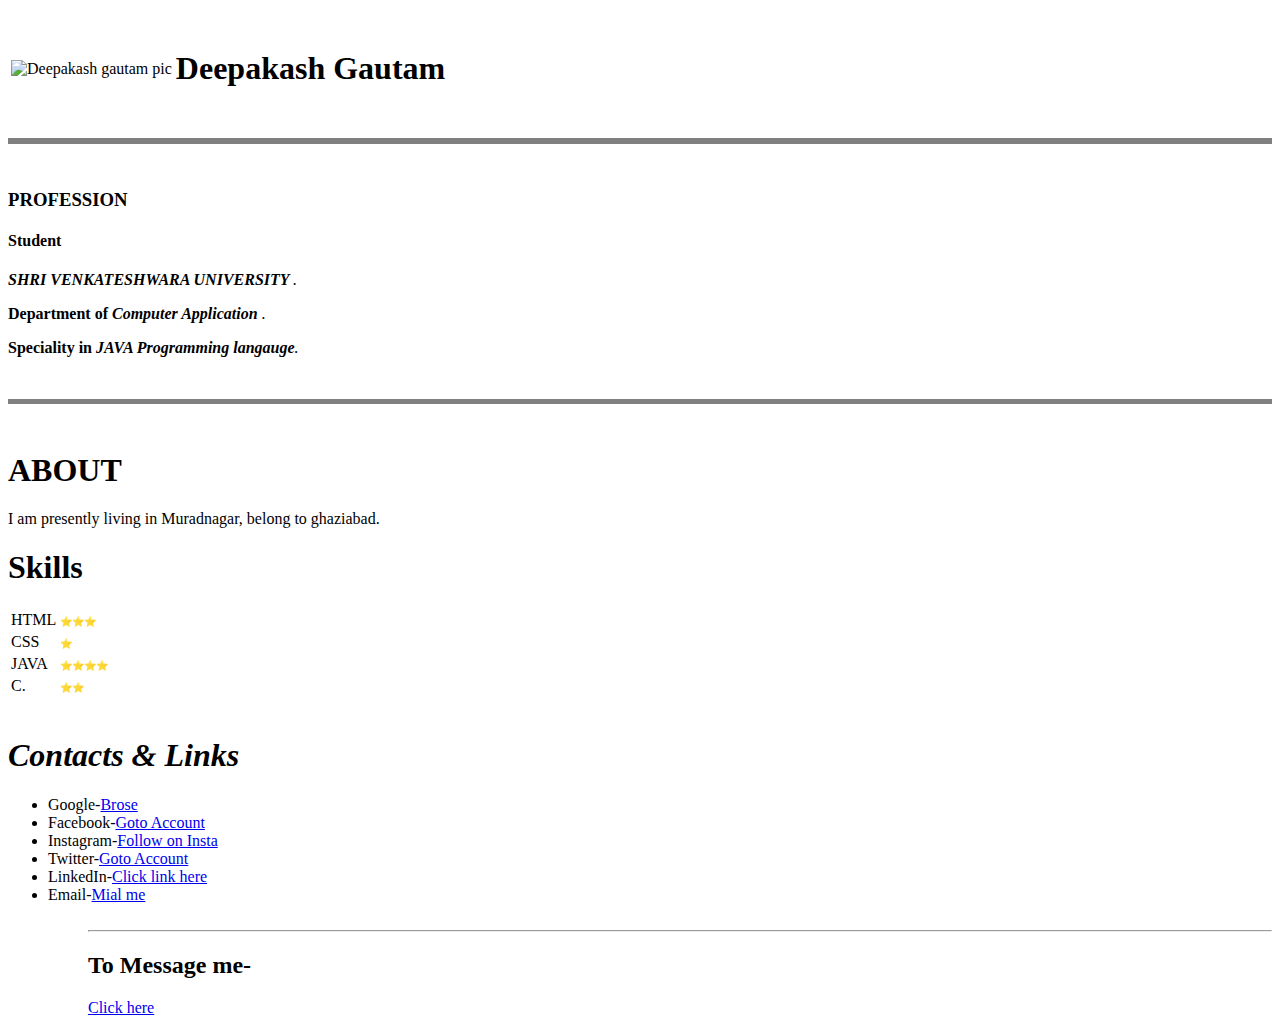
==== index.html @ b4efda67 "Update index.html" ====
<!DOCTYPE html>

<html>
  <head>
   <meta charset ="utf-8">
   <title>ꁕDeepakash Gautam</title>
   <link rel= "stylesheet" href= "/style.css">
  </head>

  <body>
   
   <br>
   
   <table>
     <tr>
      <td><img src= "" alt="Deepakash gautam pic"style="width:280px;height:280px;"></td>
      <td>
	  <h1></h1>
	  <h1><STRONG>Deepakash Gautam</STRONG></h1>
	 
	  <td>
	 </tr>
	</table>
   
   <br>

        <hr size="6" noshade> 
   <br>
   
   <h3> PROFESSION  </h3>
   <p><h4>Student</h4></p>
   <p><strong><em> SHRI VENKATESHWARA UNIVERSITY </strong>.</em></p>
   <p><strong>Department of <em>Computer Application </strong>.</em></p>
   <p><strong>Speciality in <em> JAVA Programming langauge</strong>.</em></p>
   
   
   <br>
   
       <hr size="5" noshade>
    <br>
	
  <h1><strong>ABOUT</strong></h1>
  <p>I am presently living in Muradnagar, belong to ghaziabad.</p>
  


  <h1><strong>Skills</strong></h1>
  
  <table>
    
   <ul style="list-style-type:disc;">
	
	<tr>
 
	 <td><li>HTML</li></td>
     <td>
	  <span style='font-size:10px;'>&#11088;&#11088;&#11088;</span>
     </td>
	 
    </tr>
    
 
    <tr>
	 
     <td><li>CSS</li></td>
     <td>
	  <span style='font-size:10px;'>&#11088;</span>
     </td>
	 
    </tr>


    <tr>
	 
     <td><li>JAVA</li></td>
     <td>
	  <span style='font-size:10px;'>&#11088;&#11088;&#11088;&#11088;</span>
     </td>
	 
    </tr>
	
	
    <tr>
     
	 <td><li>C.</li></td>
     <td>
	  <span style='font-size:10px;'>&#11088;&#11088;</span>    
     </td>
	 
    </tr>
	
    </ul>
	
   </table>
	
	<br>
	
  <h1><em>Contacts & Links</em></h1>
  <ul>
  <li>Google-<a href="https://www.google.com/search?q=deepakash+gautam&rlz=1C1CHBF_enIN888IN888&oq=deepakash&aqs=chrome.1.69i57j69i59j35i39j0l2j69i61l3.4083j1j1&sourceid=chrome&ie=UTF-8">Brose</a></li>
  <li>Facebook-<a href="https://www.facebook.com/profile.php?id=100005298583801">Goto Account</a></li>
  <li>Instagram-<a href="https://www.instagram.com/deepakashgautam/">Follow on Insta</a></li>
  <li>Twitter-<a href="https://twitter.com/deepakashgautm">Goto Account</a></li>
  <li>LinkedIn-<a href="https://in.linkedin.com/in/deepakash-gautam-9b76981b8">Click link here</a></li>
  <li>Email-<a href="https://mail.google.com/mail/u/0/?tab=rm&ogbl#inbox">Mial me</a></li>
  <ul>
  
    <br>
	 
	 <hr>
	 
  <h2>To Message me-</h2>
   <a href="file:///F:/html2/Form.html?your+name=&your+Email=">Click here</a>
	 
	 
  </body>

</html>
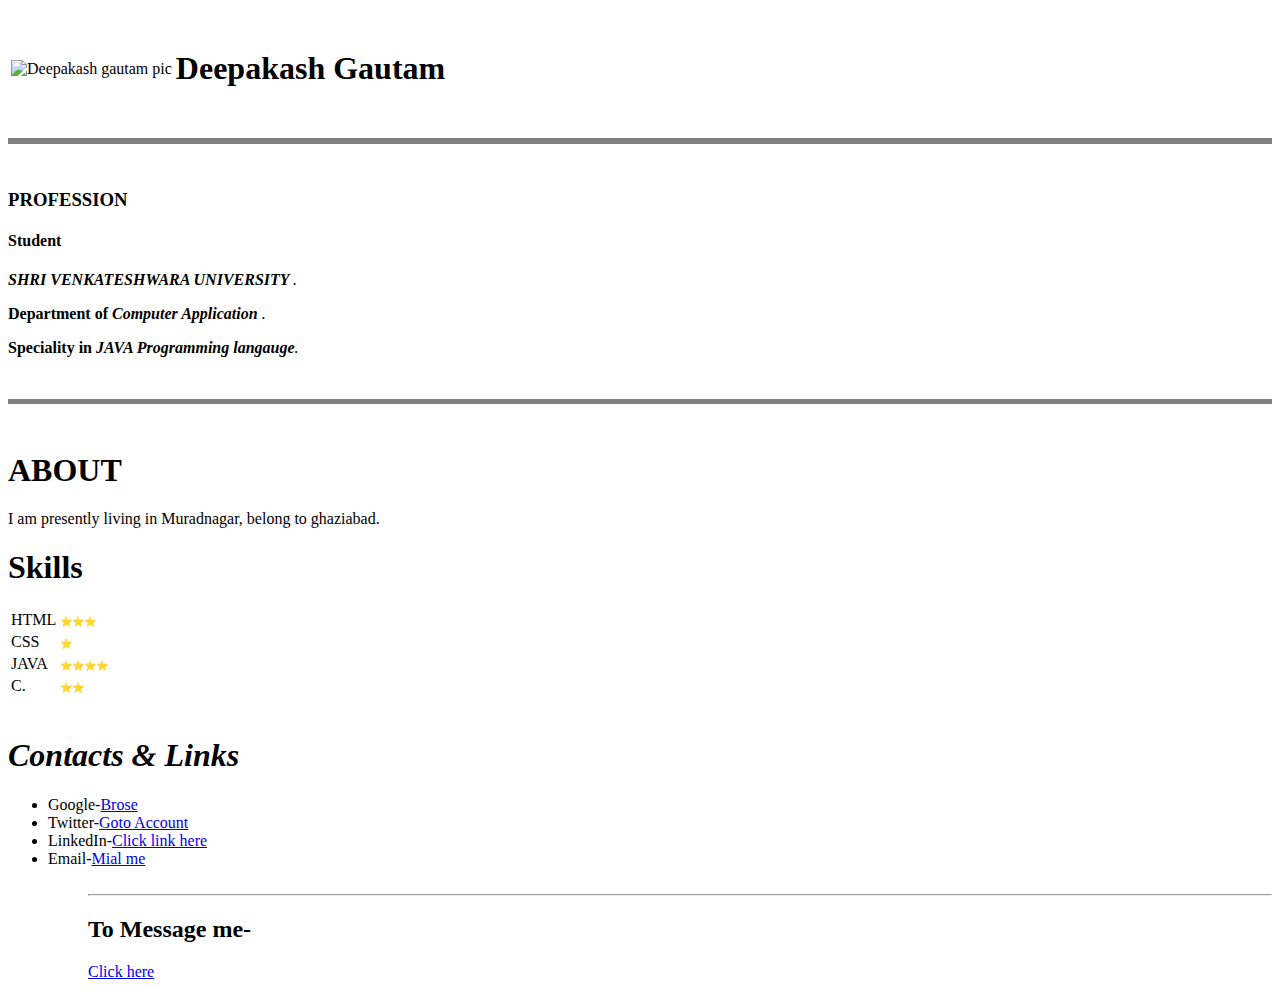
==== commit c2d301eb: "Update index.html" ====
--- a/index.html
+++ b/index.html
@@ -98,8 +98,7 @@
   <h1><em>Contacts & Links</em></h1>
   <ul>
   <li>Google-<a href="https://www.google.com/search?q=deepakash+gautam&rlz=1C1CHBF_enIN888IN888&oq=deepakash&aqs=chrome.1.69i57j69i59j35i39j0l2j69i61l3.4083j1j1&sourceid=chrome&ie=UTF-8">Brose</a></li>
-  <li>Facebook-<a href="https://www.facebook.com/profile.php?id=100005298583801">Goto Account</a></li>
-  <li>Instagram-<a href="https://www.instagram.com/deepakashgautam/">Follow on Insta</a></li>
+ 
   <li>Twitter-<a href="https://twitter.com/deepakashgautm">Goto Account</a></li>
   <li>LinkedIn-<a href="https://in.linkedin.com/in/deepakash-gautam-9b76981b8">Click link here</a></li>
   <li>Email-<a href="https://mail.google.com/mail/u/0/?tab=rm&ogbl#inbox">Mial me</a></li>
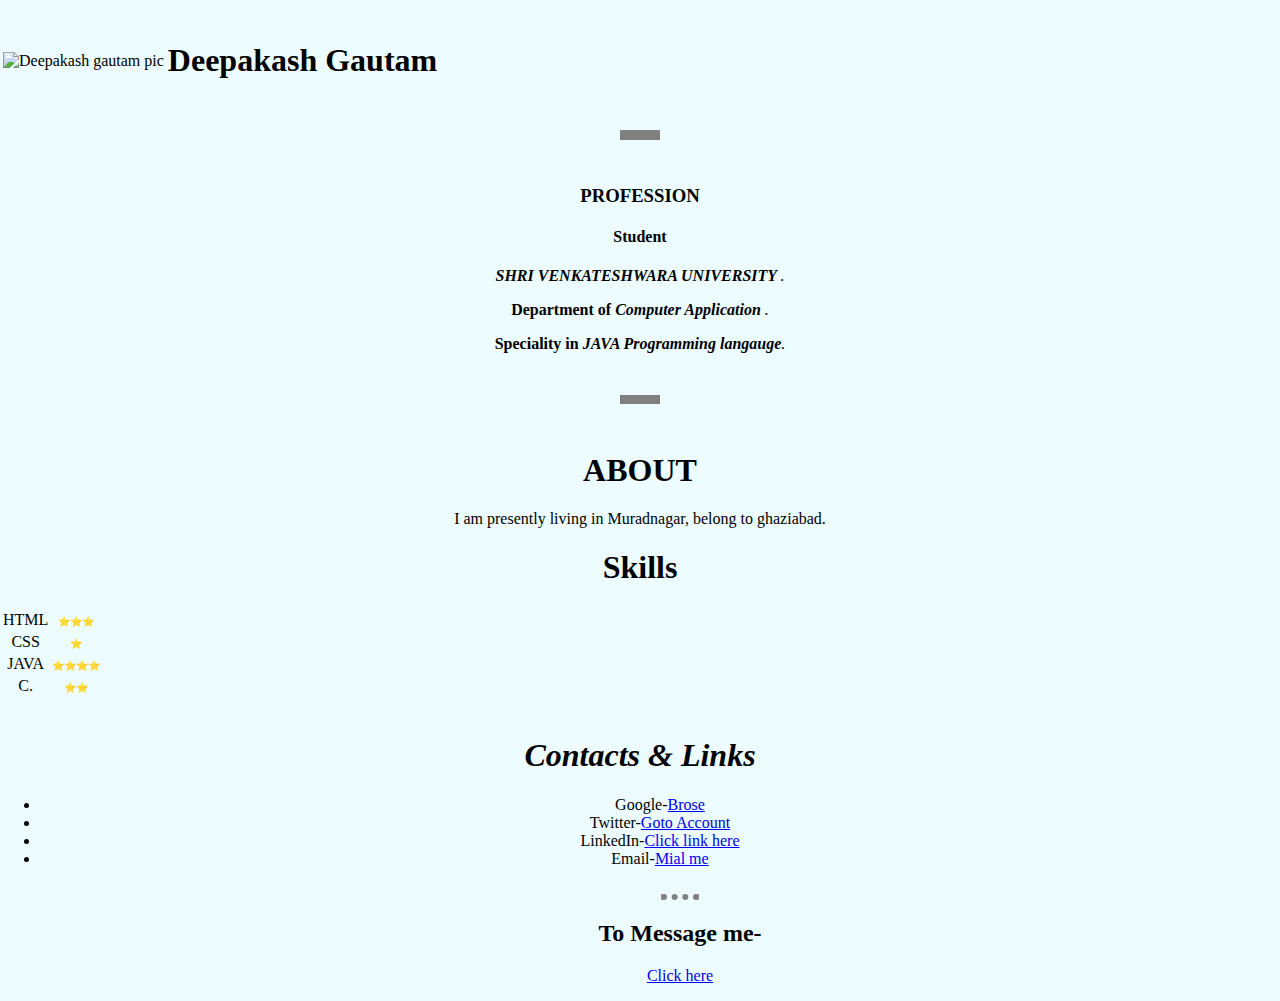
==== commit 3c0adfe4: "Update index.html" ====
--- a/index.html
+++ b/index.html
@@ -109,7 +109,7 @@
 	 <hr>
 	 
   <h2>To Message me-</h2>
-   <a href="file:///F:/html2/Form.html?your+name=&your+Email=">Click here</a>
+   <a href="Form-io.html?your+name=&your+Email=">Click here</a>
 	 
 	 
   </body>
--- a/style.css
+++ b/style.css
@@ -0,0 +1,58 @@
+ body {    margin: 0px;
+	           text-align: center;
+	           background-color: #ecfcff;
+               font-family:  cursive;
+           } 		 
+	
+	
+	.siblings{
+		     margin-left: auto;
+		     margin-right:auto;
+	        }
+	
+	.links{
+		     margin-left: auto;
+		     margin-right:auto;
+	       }
+	
+	.skills{
+		     margin-left: auto;
+		     margin-right:auto;
+	        }
+	
+	
+		   
+    .circular{
+                border-radius: 40%;
+	        
+	     }
+
+
+   table{ 
+	   text-align: center;
+         }
+	  
+	 
+     hr{
+	       border-color: grey;
+	       border-style: dotted;
+           border-bottom-width: 6px;
+		   border-top-width: 0;
+		   width: 3%
+	      
+	      }
+		  
+    
+	 h1:hover{
+		 
+       		 color: #8186d5;
+		 
+	         }
+		  
+		  
+     .school:hover{
+		             color: #8186d5;
+     
+	              }	 
+
+		   
